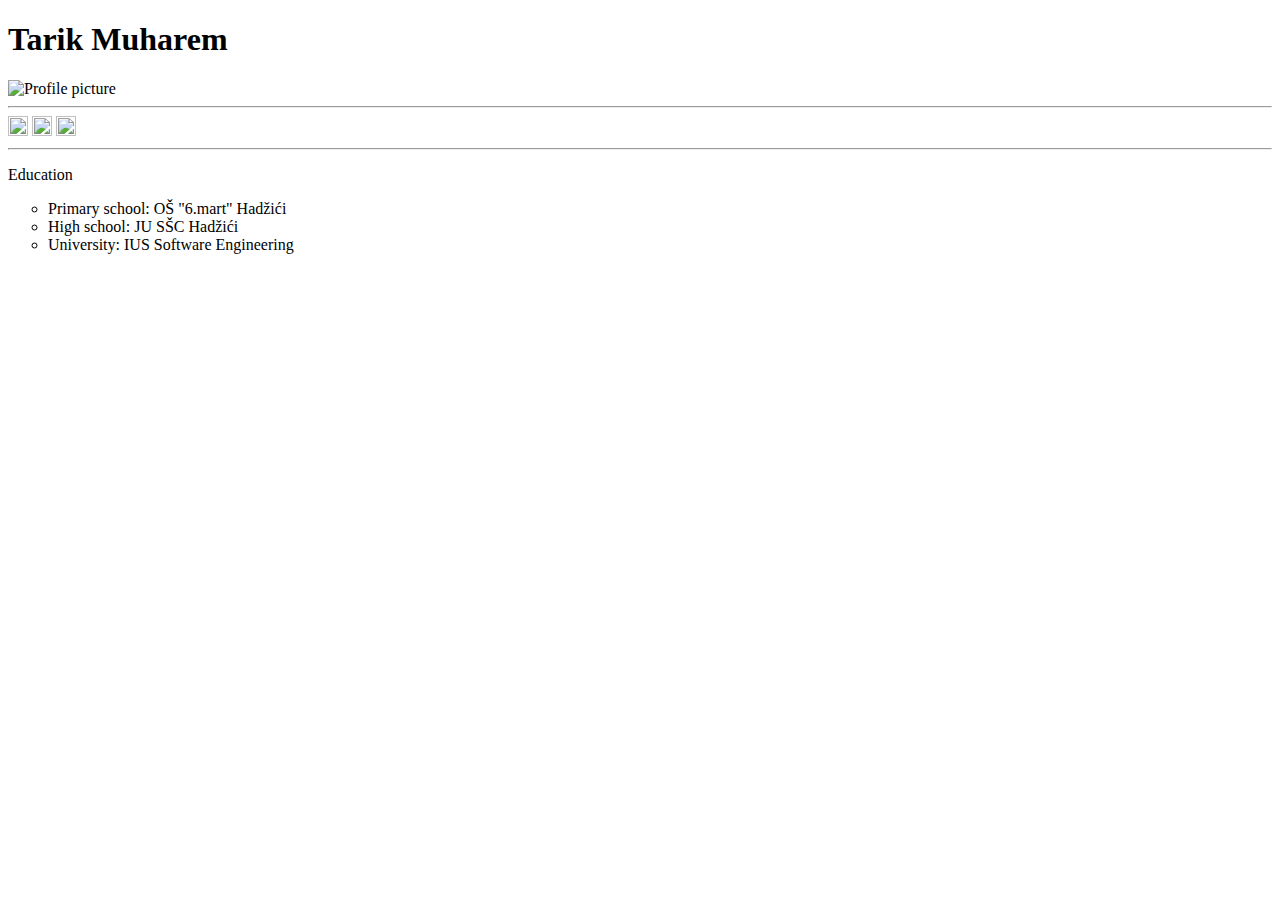
==== homePage.html @ c91ac54a "Initial commit" ====
<!DOCTYPE html>
<html lang="en">
<head>
	<!-- 
	Name: Tarik Muharem
	Course: Web Application Development
	Assignment: Portfolio
	Due date: End of the week 3
	Purpose: First update  -->
	<meta charset="utf-8">
	<meta name="author" content="Tarik Muharem">
	<meta name="description" content="Portfolio">
	<title>Tarik Muharem</title>
</head>
<body>
	<div id="picture">
		<h1>Tarik Muharem</h1>
		<img src="C:\Users\Tare98\Desktop\Portfolio\Img\profile.jpg" alt="Profile picture" style="width: 300px; height: 250px;">
		<hr>
	</div>
	<div id="social media">
		<a href="https://www.facebook.com/ohneKinderschanderWelt"><img src="C:\Users\Tare98\Desktop\Portfolio\Img\facebook.png" style="width: 20px; height: 20px;"></a>
		<a href="https://www.instagram.com/tarik_muharem/?hl=en"><img src="C:\Users\Tare98\Desktop\Portfolio\Img\instagram.png" style="width: 20px; height: 20px;"></a>
		<a href="https://www.linkedin.com/in/tarik-muharem-52a590151/"><img src="C:\Users\Tare98\Desktop\Portfolio\Img\linkedin.png" style="width:20px;height:20px;"></a>
		<hr>
	</div>
	<div id="about me">
		<p>
			Education <br>
		</p>
		<ul type="circle">
			<li>Primary school: OŠ "6.mart" Hadžići</li>
			<li>High school: JU SŠC Hadžići</li>
			<li>University: IUS Software Engineering</li>
		</ul>
	</div>
</body>
</html>
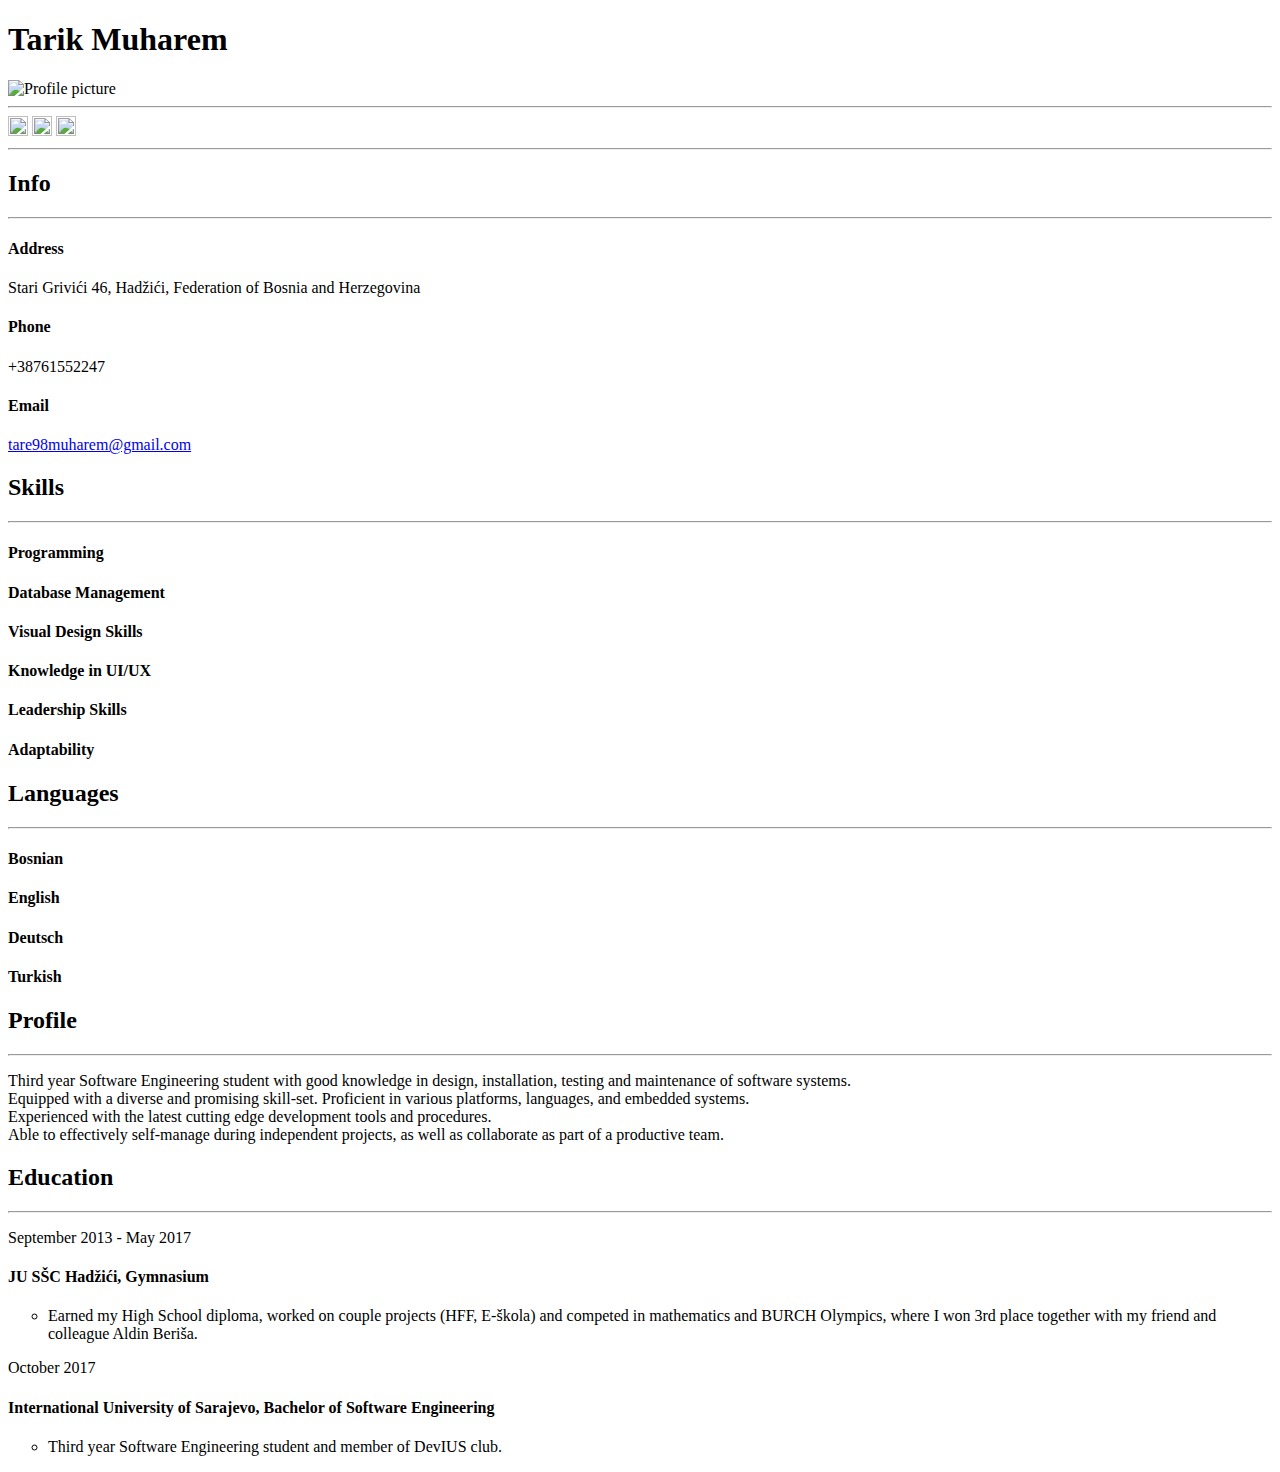
==== commit a088bd1e: "Update 1.1" ====
--- a/homePage.html
+++ b/homePage.html
@@ -25,14 +25,52 @@
 		<hr>
 	</div>
 	<div id="about me">
-		<p>
-			Education <br>
-		</p>
-		<ul type="circle">
-			<li>Primary school: OŠ "6.mart" Hadžići</li>
-			<li>High school: JU SŠC Hadžići</li>
-			<li>University: IUS Software Engineering</li>
-		</ul>
+		<div id="info">
+			<h2>Info</h2>
+			<hr>
+			<h4>Address</h4>
+			<p>Stari Grivići 46, Hadžići, Federation of Bosnia and Herzegovina</p>
+			<h4>Phone</h4>
+			<p>+38761552247</p>
+			<h4>Email</h4>
+			<a href="mailto:tare98muharem@gmail.com">tare98muharem@gmail.com</a>
+		</div>
+		<div id="skills">
+			<h2>Skills</h2>
+			<hr>
+			<h4>Programming</h4>
+			<h4>Database Management</h4>
+			<h4>Visual Design Skills</h4>
+			<h4>Knowledge in UI/UX</h4>
+			<h4>Leadership Skills</h4>
+			<h4>Adaptability</h4>
+
+		</div>
+		<div id="languages">
+			<h2>Languages</h2>
+			<hr>
+			<h4>Bosnian</h4>
+			<h4>English</h4>
+			<h4>Deutsch</h4>
+			<h4>Turkish</h4>
+		</div>
+		<div id="profile">
+			<h2>Profile</h2>
+			<hr>
+			<p>Third year Software Engineering student with good knowledge in design, installation, testing and maintenance of software systems.<br> Equipped with a diverse and promising skill-set. Proficient in various platforms, languages, and embedded systems.<br> Experienced with the latest cutting edge development tools and procedures.<br> Able to effectively self-manage during independent projects, as well as collaborate as part of a productive team.</p>
+		</div>
+		<div id="education">
+			<h2>Education</h2>
+			<hr>
+			<p>September 2013 - May 2017</p> <h4>JU SŠC Hadžići, Gymnasium</h4>
+			<ul type="circle">
+				<li>Earned my High School diploma, worked on couple projects (HFF, E-škola) and competed in mathematics and BURCH Olympics, where I won 3rd place together with my friend and colleague Aldin Beriša.</li>
+			</ul>
+			<p>October 2017</p> <h4>International University of Sarajevo, Bachelor of Software Engineering</h4>
+			<ul type="circle">
+				<li>Third year Software Engineering student and member of DevIUS club.</li>
+			</ul>
+		</div>
 	</div>
 </body>
 </html>
